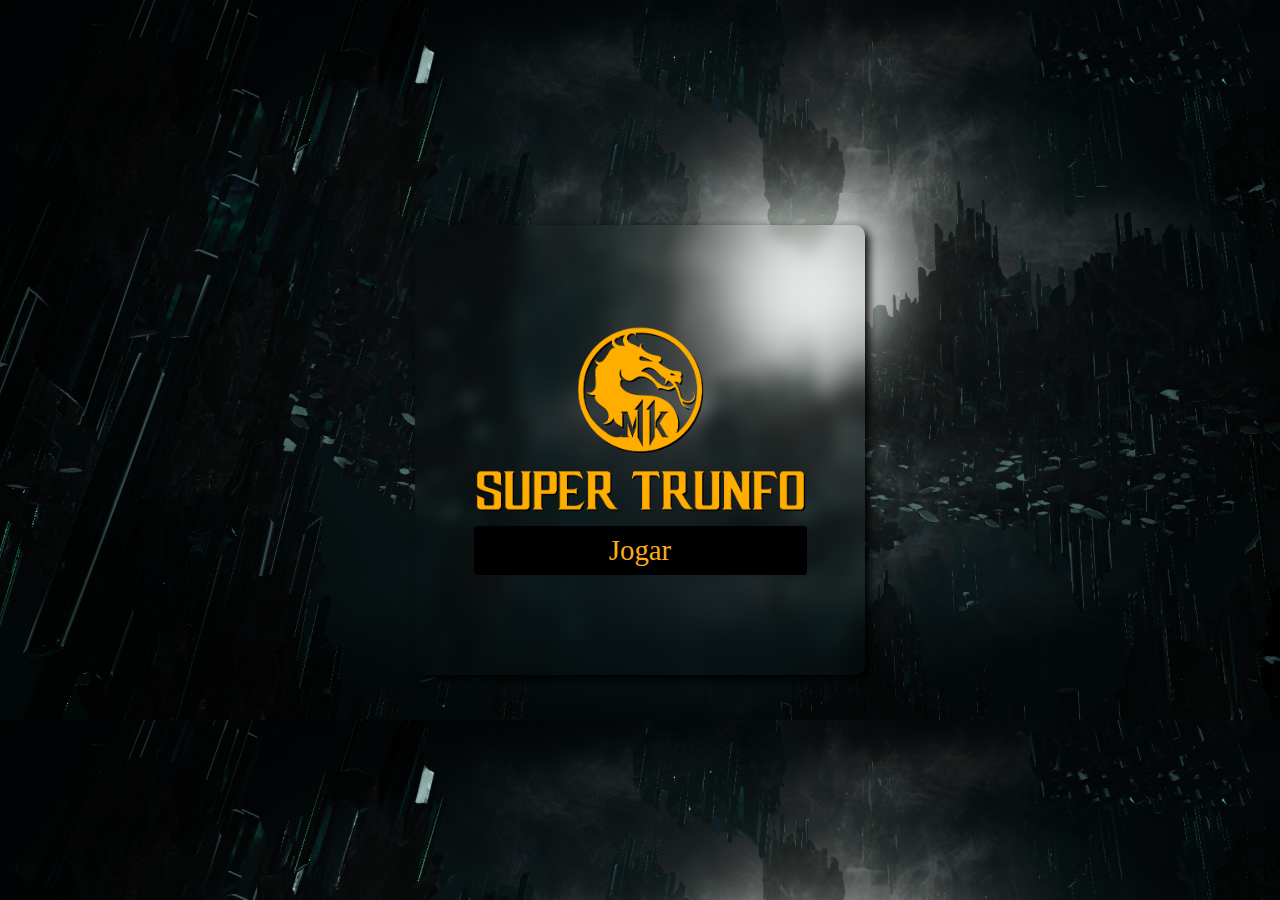
==== index.html @ 3e025f77 "Atualizando script.js" ====
<!DOCTYPE html>
<html lang="pt-br">

<head>
    <meta charset="UTF-8">
    <meta name="viewport" content="width=device-width, initial-scale=1.0">
    <link rel="stylesheet" href="./index.css">
    <link rel="stylesheet" href="./styles/global.css">
    <link rel="icon" href="/assets/icon-mk11.png">
    <title>Super Trunfo | Home</title>
</head>

<body>

    <main class="container">

        <section class="layout-box">

            <img src="/assets/logo-st-mk11.png" alt="logo" class="logo">

            <button class="button">
                <a href="./pages/game/index.html">
                    Jogar
                </a>
            </button>

        </section>

    </main>

    <script src="scripts/menu.js"></script>
</body>

</html>
---- index.css ----
.container {
    height: 100vh;
    display: flex;
    flex-direction: column;
    justify-content: center;
    align-items: center;
}

.layout-box {
    display: flex;
    flex-direction: column;
    justify-content: center;
    align-items: center;
    width: 450px;
    height: 450px;
    border-radius: 10px;
    box-shadow: 4px 4px 10px #000000;
    backdrop-filter: blur(8px);
}

.logo {
    width: 75%;
    margin-bottom: 14px;
}

.button {
    padding: 8px;
    width: 74%;
    border: none;
    border-radius: 4px;
    background-color: black;
}

.button a {
    font-family: 'MKX Title';
    padding: 2px 106px 2px;
    cursor: pointer;
    font-size: 1.8rem;
    color: #fbac18;
    text-decoration: none;
}

button:hover,
button:focus {
    border: 0.2px solid #fbac18;
}
---- styles/global.css ----
@import url('https://fonts.cdnfonts.com/css/mortal-kombat');
@import url('https://fonts.cdnfonts.com/css/mkx-title');

* {
    margin: 0;
    padding: 0;
}

body {
    display: flex;
    flex-direction: column;
    justify-content: center;
    align-items: center;
    overflow-y: hidden;
    overflow-x: hidden;
    background-size: 100%;
    height: 100vh;
    background-image: url("/assets/background.png");
}
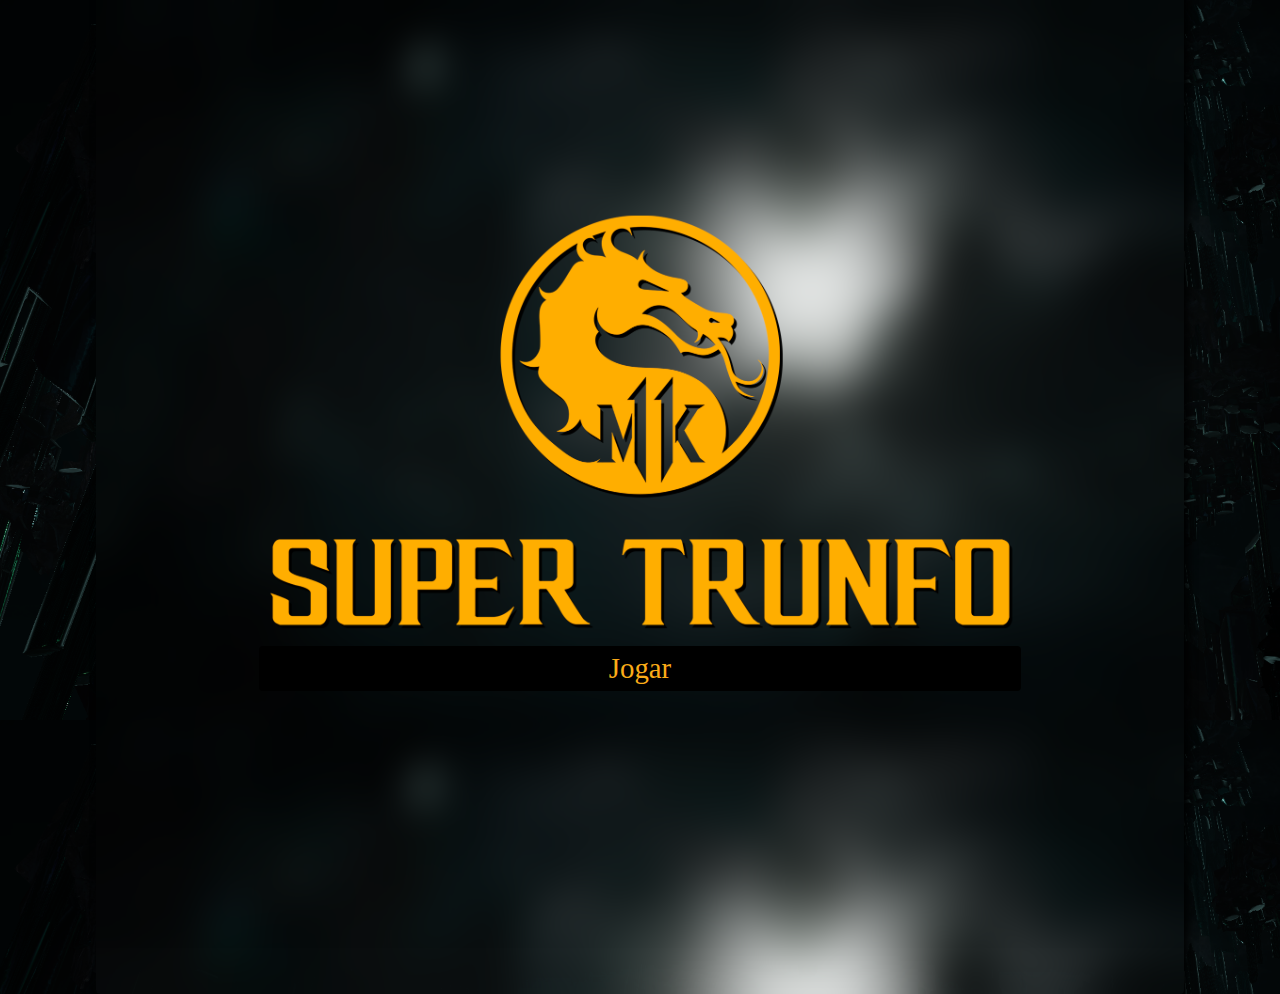
==== commit 799b44a6: "Refatorando projeto - Adaptando game para mobile" ====
--- a/index.html
+++ b/index.html
@@ -4,9 +4,9 @@
 <head>
     <meta charset="UTF-8">
     <meta name="viewport" content="width=device-width, initial-scale=1.0">
-    <link rel="stylesheet" href="./index.css">
+    <link rel="stylesheet" href="./styles/index.css">
     <link rel="stylesheet" href="./styles/global.css">
-    <link rel="icon" href="/assets/icon-mk11.png">
+    <link rel="icon" href="/assets/images/icon-mk11.png">
     <title>Super Trunfo | Home</title>
 </head>
 
@@ -14,9 +14,9 @@
 
     <main class="container">
 
-        <section class="layout-box">
+        <section class="card-play-box">
 
-            <img src="/assets/logo-st-mk11.png" alt="logo" class="logo">
+            <img src="/assets/images/logo-st-mk11.png" alt="logo" class="logo">
 
             <button class="button">
                 <a href="./pages/game/index.html">
--- a/styles/index.css
+++ b/styles/index.css
@@ -0,0 +1,48 @@
+.container {
+    height: 100vh;
+    display: flex;
+    flex-direction: column;
+    justify-content: center;
+    align-items: center;
+}
+
+.card-play-box {
+    display: flex;
+    flex-direction: column;
+    justify-content: center;
+    align-items: center;
+    width: 85%;
+    aspect-ratio: 1/1;
+    border-radius: 4px;
+    box-shadow: 4px 4px 10px #000000;
+    backdrop-filter: blur(20px);
+}
+
+.logo {
+    width: 70%;
+    margin-bottom: 15px;
+}
+
+.button {
+    width: 70%;
+    border: none;
+    height: 45px;
+    border-radius: 4px;
+    background-color: black;
+    transition: border 0.3s ease-in-out;
+}
+
+.button a {
+    display: flex;
+    justify-content: center;
+    font-family: 'MKX Title';
+    cursor: pointer;
+    font-size: 1.8rem;
+    color: #fbac18;
+    text-decoration: none;
+}
+
+.button:hover,
+.button:focus {
+    border: 0.2px solid #fbac18;
+}--- a/styles/global.css
+++ b/styles/global.css
@@ -15,5 +15,5 @@
     overflow-x: hidden;
     background-size: 100%;
     height: 100vh;
-    background-image: url("/assets/background.png");
+    background-image: url("/assets/images/background.png");
 }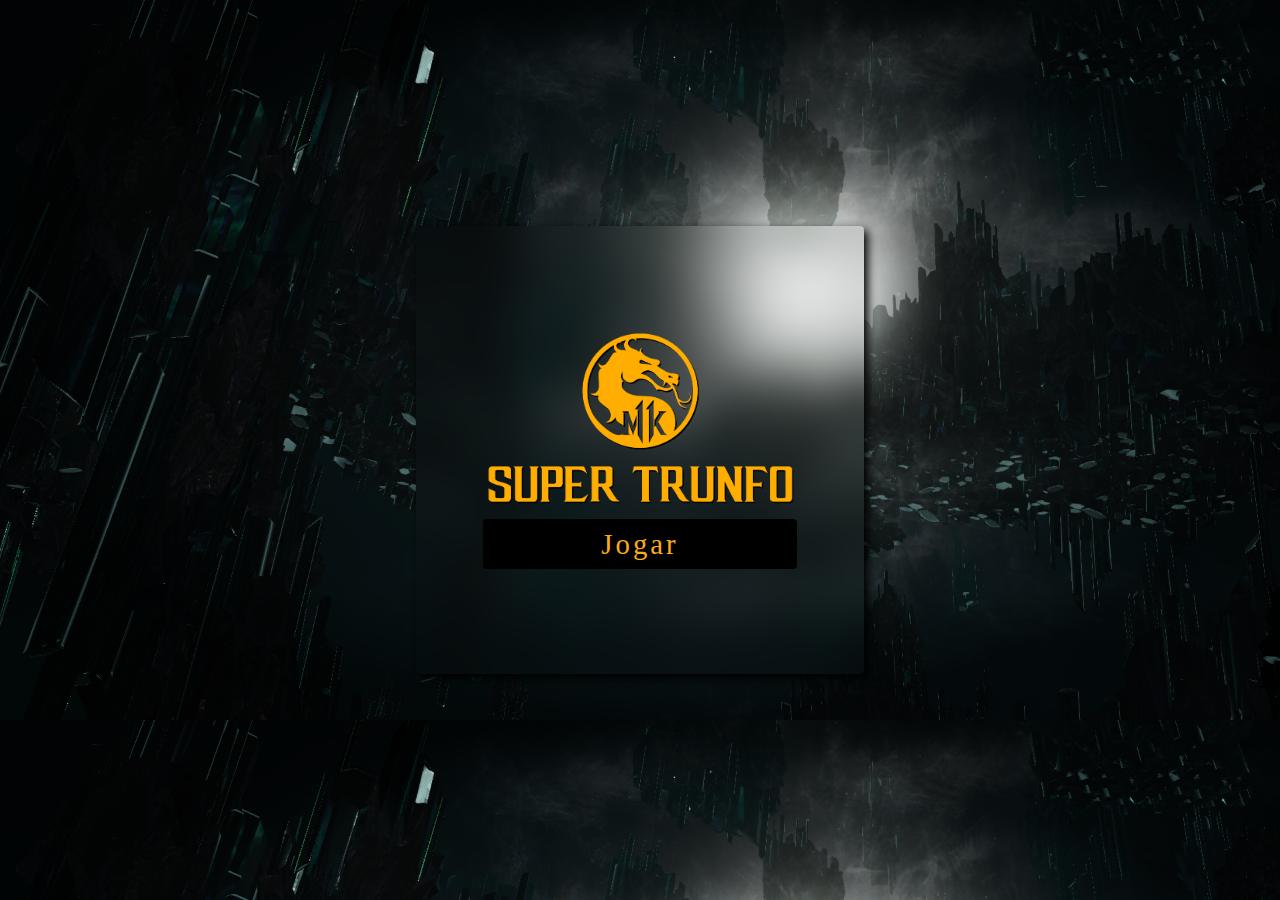
==== commit 2eeb1074: "Implementando service-workers.js no projeto" ====
--- a/index.html
+++ b/index.html
@@ -28,7 +28,22 @@
 
     </main>
 
-    <script src="scripts/menu.js"></script>
+    <script>
+        if ('serviceWorker' in navigator) {
+
+            window.addEventListener('load', () => {
+                navigator.serviceWorker.register('/service-worker.js').then(registration => {
+                    console.log('Service Worker registrado com sucesso:', registration);
+
+                }).catch(error => {
+                    console.error('Falha ao registrar o Service Worker:', error);
+                    
+                });
+            });
+
+        }
+    </script>
+
 </body>
 
 </html>--- a/styles/index.css
+++ b/styles/index.css
@@ -45,4 +45,41 @@
 .button:hover,
 .button:focus {
     border: 0.2px solid #fbac18;
+}
+
+
+/* ********** MEDIA QUERIES ********** */
+
+/* TABLETS */
+
+@media screen and (min-width: 768px) {
+
+    .button {
+        height: 60px;
+    }
+
+    .button a {
+        font-size: 2.2rem;
+        letter-spacing: 3px;
+    }
+
+}
+
+
+/* DESKTOPS */
+
+@media screen and (min-width: 1024px) {
+
+    .card-play-box {
+        width: 35%;
+    }
+
+    .button {
+        height: 50px;
+    }
+
+    .button a {
+        font-size: 1.8rem;
+    }
+
 }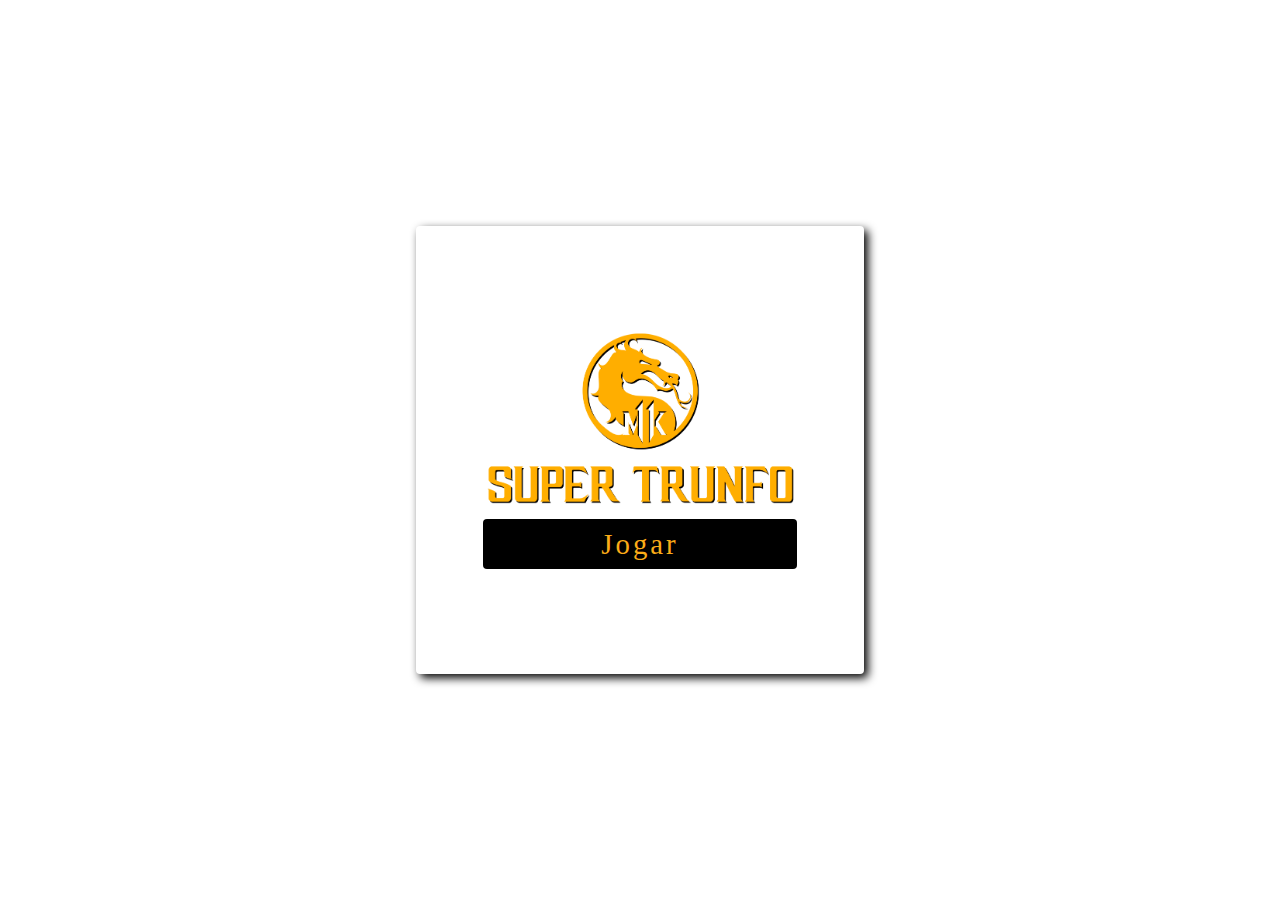
==== commit b2e0101c: "Atualizando arquivo README" ====
--- a/index.html
+++ b/index.html
@@ -4,8 +4,8 @@
 <head>
     <meta charset="UTF-8">
     <meta name="viewport" content="width=device-width, initial-scale=1.0">
+    <link rel="stylesheet" href="./styles/global.css">
     <link rel="stylesheet" href="./styles/index.css">
-    <link rel="stylesheet" href="./styles/global.css">
     <link rel="icon" href="/assets/images/icon-mk11.png">
     <title>Super Trunfo | Home</title>
 </head>
--- a/styles/global.css
+++ b/styles/global.css
@@ -15,5 +15,5 @@
     overflow-x: hidden;
     background-size: 100%;
     height: 100vh;
-    background-image: url("/assets/images/background.png");
+    background-image: url("./assets/images/background.png");
 }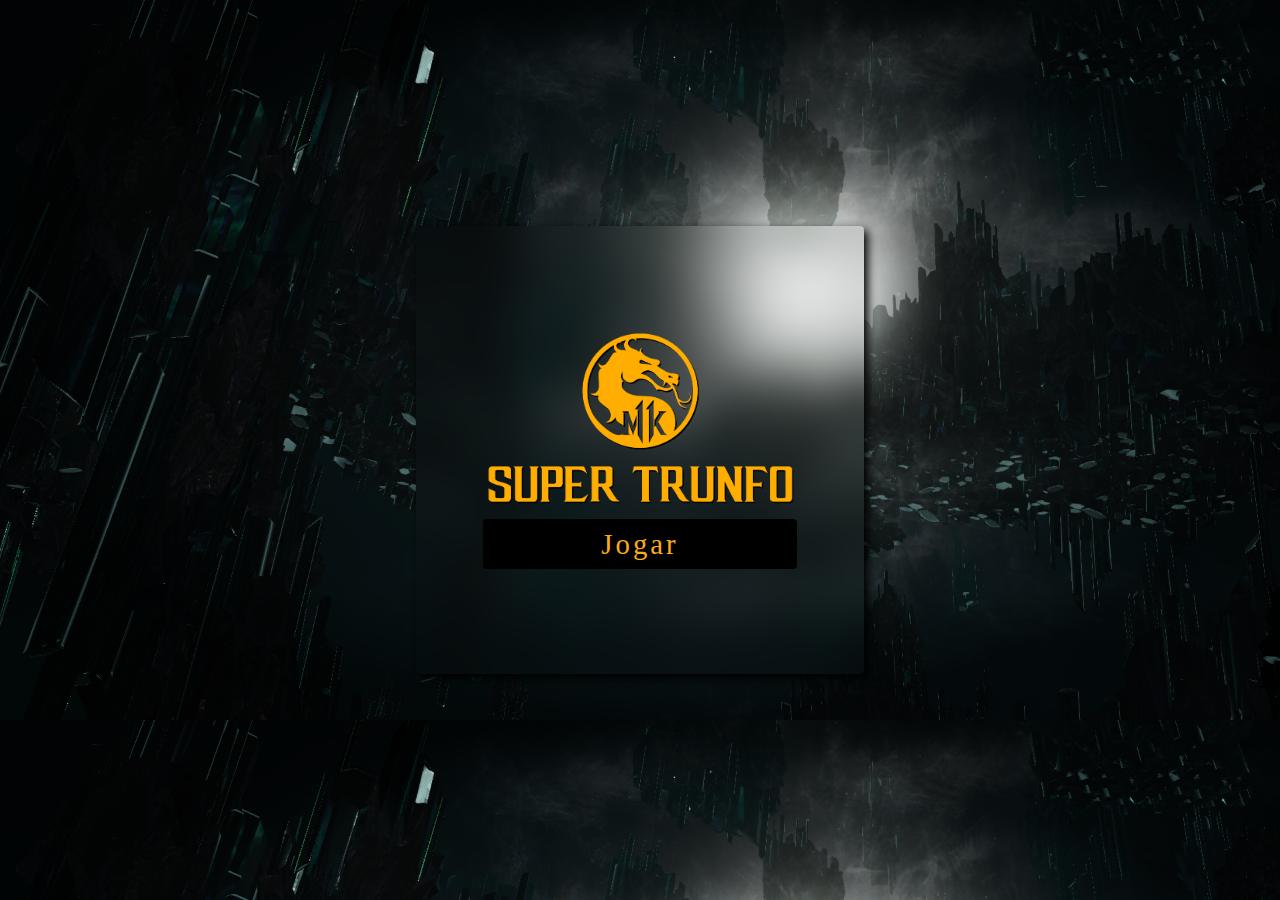
==== commit a264a41c: "Atualizando service-worker.js" ====
--- a/index.html
+++ b/index.html
@@ -7,6 +7,7 @@
     <link rel="stylesheet" href="./styles/global.css">
     <link rel="stylesheet" href="./styles/index.css">
     <link rel="icon" href="/assets/images/icon-mk11.png">
+    <link rel="manifest" href="./manifest.json">
     <title>Super Trunfo | Home</title>
 </head>
 
@@ -16,7 +17,7 @@
 
         <section class="card-play-box">
 
-            <img src="/assets/images/logo-st-mk11.png" alt="logo" class="logo">
+            <img src="./assets/images/logo-st-mk11.png" alt="logo" class="logo">
 
             <button class="button">
                 <a href="./pages/game/index.html">
@@ -30,17 +31,13 @@
 
     <script>
         if ('serviceWorker' in navigator) {
-
             window.addEventListener('load', () => {
-                navigator.serviceWorker.register('/service-worker.js').then(registration => {
+                navigator.serviceWorker.register('/js-super-trunfo/utils/service-worker.js').then(registration => {
                     console.log('Service Worker registrado com sucesso:', registration);
-
                 }).catch(error => {
                     console.error('Falha ao registrar o Service Worker:', error);
-                    
                 });
             });
-
         }
     </script>
 
--- a/styles/global.css
+++ b/styles/global.css
@@ -15,5 +15,5 @@
     overflow-x: hidden;
     background-size: 100%;
     height: 100vh;
-    background-image: url("./assets/images/background.png");
+    background-image: url("../assets/images/background.png");
 }--- a/styles/index.css
+++ b/styles/index.css
@@ -1,3 +1,15 @@
+/* body {
+    display: flex;
+    flex-direction: column;
+    justify-content: center;
+    align-items: center;
+    overflow-y: hidden;
+    overflow-x: hidden;
+    background-size: 100%;
+    height: 100vh;
+    background-image: url("../assets/images/background.png");
+} */
+
 .container {
     height: 100vh;
     display: flex;
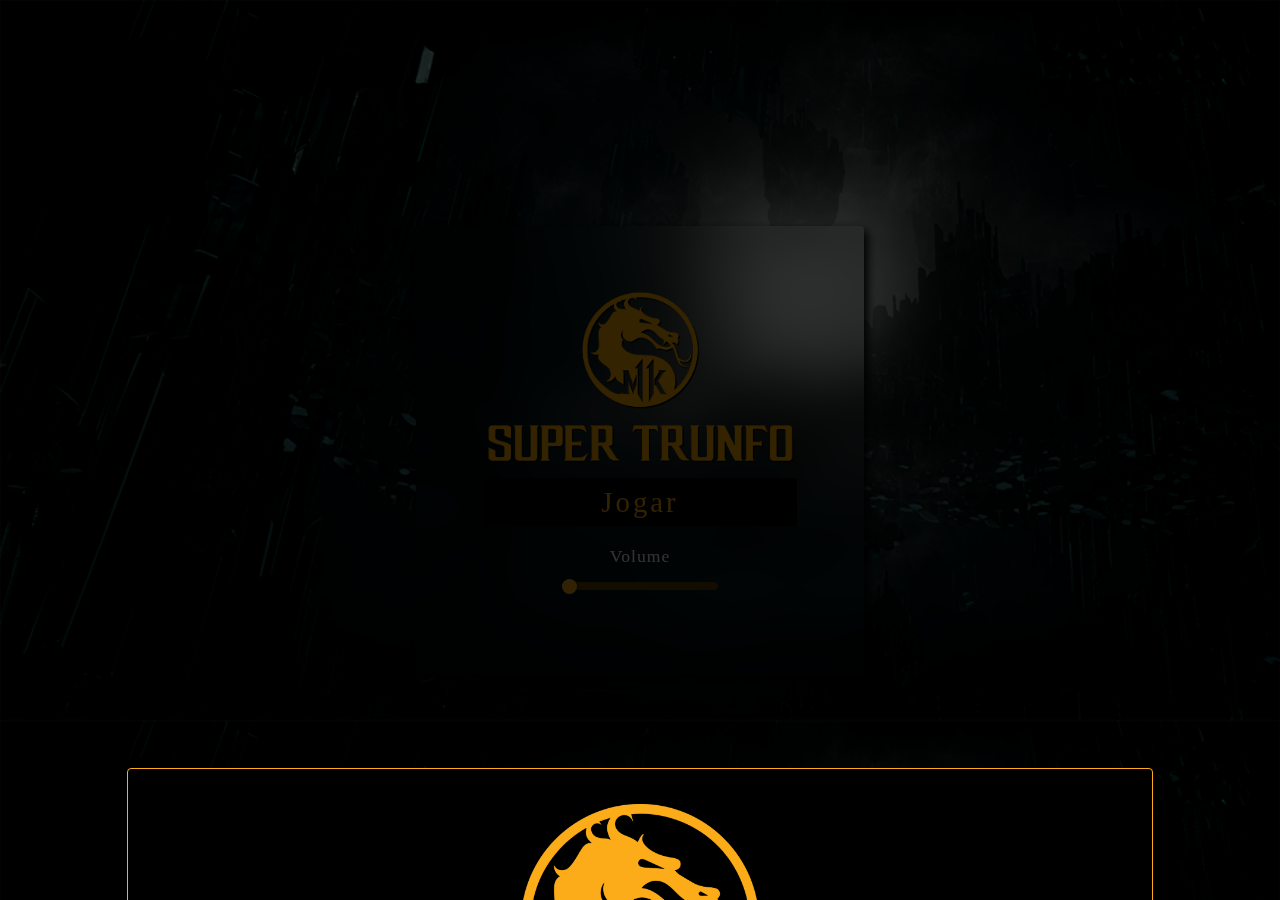
==== commit 8a3f6ab0: "Adicionando trilha sonora ao game" ====
--- a/index.html
+++ b/index.html
@@ -19,17 +19,48 @@
 
             <img src="./assets/images/logo-st-mk11.png" alt="logo" class="logo">
 
-            <button class="button">
-                <a href="./pages/game/index.html">
-                    Jogar
-                </a>
+            <button class="button" id="play-button">
+                Jogar
             </button>
 
+            <div class="volume-box">
+
+                <p class="title-volume-range">Volume</p>
+                <input type="range" class="volume-range" min="0" max="1" step="0.01" value="0">
+
+            </div>
+
+            <audio id="game-music" loop>
+                <source src="./assets/sounds/MK11_Main_Theme.mp3" type="audio/mpeg">
+                Your browser does not support the audio element.
+            </audio>
+
         </section>
+
+        <!-- Modal -->
+        <div class="modal-overlay" id="music-modal">
+            <div class="modal-box">
+
+                <div class="modal-content">
+                    
+                    <img src="../../assets/images/icon-mk11.png" alt="logotipo" class="logo-modal">
+
+                    <p class="title">Deseja ativar a música?</p>
+
+                    <div class="modal-buttons">
+                        <button id="activate-music" class="modal-button">Sim</button>
+                        <button id="deactivate-music" class="modal-button">Não</button>
+                    </div>
+
+                </div>
+
+            </div>
+        </div>
 
     </main>
 
     <script>
+
         if ('serviceWorker' in navigator) {
             window.addEventListener('load', () => {
                 navigator.serviceWorker.register('/js-super-trunfo/utils/service-worker.js').then(registration => {
@@ -39,8 +70,53 @@
                 });
             });
         }
+
+        document.addEventListener('DOMContentLoaded', (event) => {
+
+            const audio = document.getElementById('game-music');
+            const volumeControl = document.querySelector('.volume-range');
+            const playButton = document.getElementById('play-button');
+            const modal = document.getElementById('music-modal');
+            const activateButton = document.getElementById('activate-music');
+            const deactivateButton = document.getElementById('deactivate-music');
+
+            // Show the modal when the page loads
+            modal.style.display = 'block';
+
+            // Function to activate music
+            activateButton.addEventListener('click', () => {
+                localStorage.setItem('musicActivated', 'true');
+                volumeControl.value = 0.2;
+                audio.volume = volumeControl.value;
+                audio.play().catch(error => {
+                    console.error('Falha ao reproduzir áudio:', error);
+                });
+                modal.style.display = 'none'; // Esconde o modal
+            });
+
+            // Function to deactivate music
+            deactivateButton.addEventListener('click', () => {
+                localStorage.setItem('musicActivated', 'false');
+                volumeControl.value = 0;
+                audio.volume = volumeControl.value;
+                audio.pause();
+                modal.style.display = 'none'; // Esconde o modal
+            });
+
+            // Update the audio volume when the range input changes
+            volumeControl.addEventListener('input', () => {
+                audio.volume = volumeControl.value;
+            });
+
+            // Save volume and redirect to game page when play button is clicked
+            playButton.addEventListener('click', () => {
+                localStorage.setItem('gameVolume', volumeControl.value);
+                window.location.href = './pages/game/index.html';
+            });
+
+        });
+
     </script>
-
 </body>
 
 </html>--- a/styles/global.css
+++ b/styles/global.css
@@ -16,4 +16,4 @@
     background-size: 100%;
     height: 100vh;
     background-image: url("../assets/images/background.png");
-}+}
--- a/styles/index.css
+++ b/styles/index.css
@@ -1,15 +1,3 @@
-/* body {
-    display: flex;
-    flex-direction: column;
-    justify-content: center;
-    align-items: center;
-    overflow-y: hidden;
-    overflow-x: hidden;
-    background-size: 100%;
-    height: 100vh;
-    background-image: url("../assets/images/background.png");
-} */
-
 .container {
     height: 100vh;
     display: flex;
@@ -42,11 +30,6 @@
     border-radius: 4px;
     background-color: black;
     transition: border 0.3s ease-in-out;
-}
-
-.button a {
-    display: flex;
-    justify-content: center;
     font-family: 'MKX Title';
     cursor: pointer;
     font-size: 1.8rem;
@@ -59,6 +42,106 @@
     border: 0.2px solid #fbac18;
 }
 
+.volume-box {
+    display: flex;
+    flex-direction: column;
+    align-items: center;
+    width: 35%;
+    margin-top: 20px;
+}
+
+.title-volume-range {
+    color: #FFF;
+    font-size: 1.1rem;
+    letter-spacing: 1px;
+}
+
+.volume-range {
+    width: 100%;
+    margin-top: 15px;
+    margin-bottom: 20px;
+}
+
+/* Estilizando a linha de fundo do controle deslizante */
+input[type="range"] {
+    -webkit-appearance: none;
+    appearance: none;
+    height: 8px;
+    background: #5e3d00;
+    outline: none;
+    border-radius: 8px;
+}
+
+input[type="range"]:hover {
+    opacity: 1;
+}
+
+/* Estilizando o polegar do controle deslizante */
+input[type="range"]::-webkit-slider-thumb {
+    -webkit-appearance: none;
+    appearance: none;
+    width: 15px;
+    height: 15px;
+    border-radius: 50%;
+    background: #fbac18;
+    cursor: pointer;
+    box-shadow: 0 0 2px 0 rgba(0, 0, 0, 0.5);
+}
+
+
+/* ESTILOS MODAL */
+
+.modal-overlay {
+    position: fixed;
+    width: 100%;
+    height: 100%;
+    display: none;
+    justify-content: center;
+    align-items: center;
+    background-color: rgba(0, 0, 0, .8);
+    z-index: 9999999999;
+}
+
+.modal-box {
+    margin: 60% auto;
+    display: flex;
+    align-items: center;
+    justify-content: center;
+    width: 80%;
+    border-radius: 4px;
+    background-color: #000;
+    border: #fbac18 1px solid;
+}
+
+.modal-content {
+    color: #FFF;
+    padding: 35px;
+    display: flex;
+    align-items: center;
+    flex-direction: column;
+    justify-content: center;
+}
+
+.logo-modal {
+    width: 25%;
+    margin-bottom: 25px;
+}
+
+.title {
+    font-size: 1.3rem;
+    margin-bottom: 14px;
+}
+
+.modal-button {
+    margin: auto 4px;
+    height: 35px;
+    width: 100px;
+    font-size: 1rem;
+    color: #e49a12;
+    background-color: #000;
+    border: 1px solid #e49a12;
+}
+
 
 /* ********** MEDIA QUERIES ********** */
 
@@ -68,9 +151,6 @@
 
     .button {
         height: 60px;
-    }
-
-    .button a {
         font-size: 2.2rem;
         letter-spacing: 3px;
     }
@@ -87,10 +167,7 @@
     }
 
     .button {
-        height: 50px;
-    }
-
-    .button a {
+        height: 48px;
         font-size: 1.8rem;
     }
 
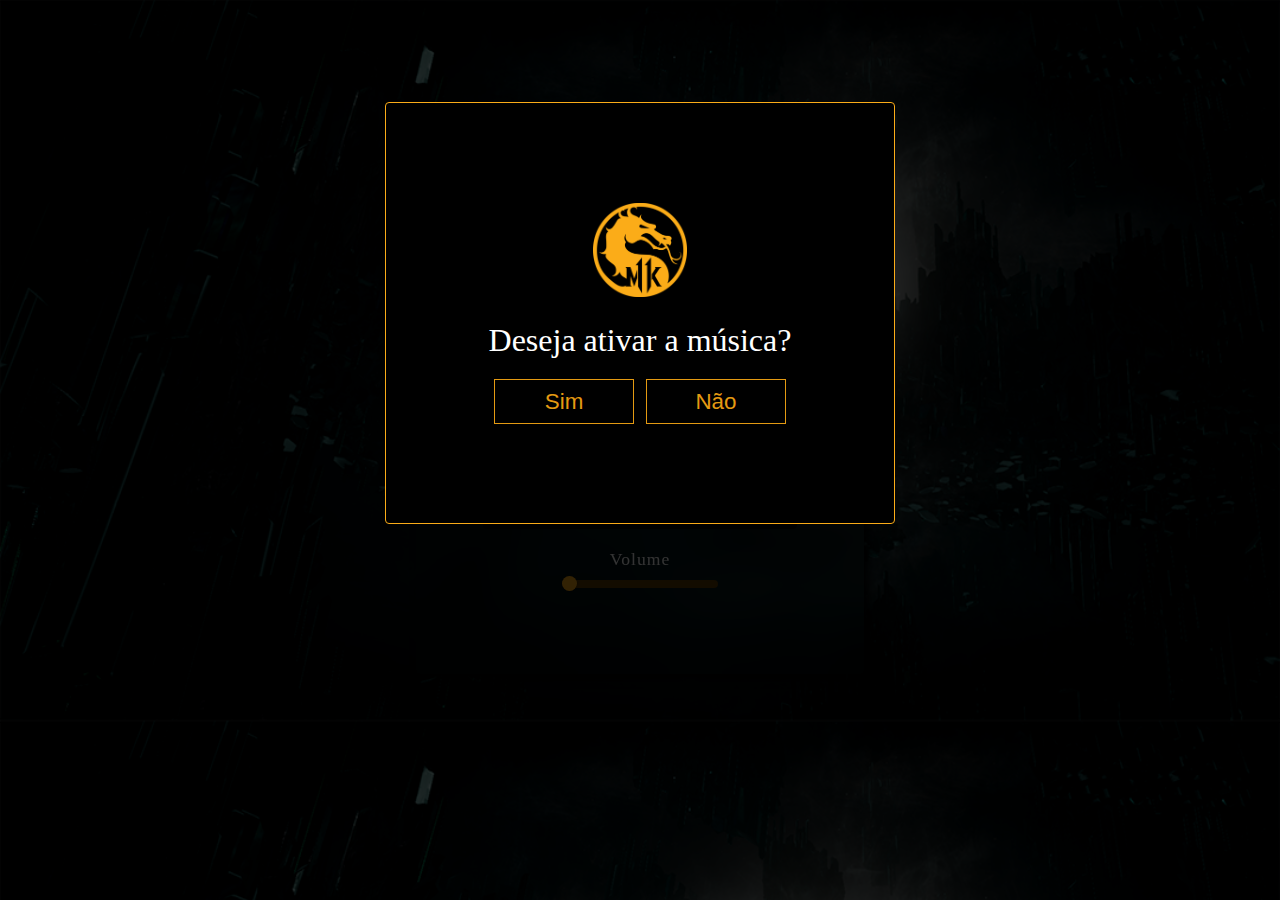
==== commit 235576e6: "Estilizando modal audio" ====
--- a/index.html
+++ b/index.html
@@ -45,7 +45,7 @@
                     
                     <img src="../../assets/images/icon-mk11.png" alt="logotipo" class="logo-modal">
 
-                    <p class="title">Deseja ativar a música?</p>
+                    <p class="title-modal">Deseja ativar a música?</p>
 
                     <div class="modal-buttons">
                         <button id="activate-music" class="modal-button">Sim</button>
--- a/styles/index.css
+++ b/styles/index.css
@@ -58,7 +58,7 @@
 
 .volume-range {
     width: 100%;
-    margin-top: 15px;
+    margin-top: 10px;
     margin-bottom: 20px;
 }
 
@@ -127,12 +127,13 @@
     margin-bottom: 25px;
 }
 
-.title {
+.title-modal {
     font-size: 1.3rem;
     margin-bottom: 14px;
 }
 
 .modal-button {
+    cursor: pointer;
     margin: auto 4px;
     height: 35px;
     width: 100px;
@@ -155,6 +156,27 @@
         letter-spacing: 3px;
     }
 
+    .modal-box {
+        margin: 55% auto;
+        padding: 30px;
+        width: 65%;
+    }
+
+    .logo-modal {
+        width: 20%;
+    }
+
+    .title-modal {
+        font-size: 2.2rem;
+        margin-bottom: 25px;
+    }
+
+    .modal-button {
+        height: 50px;
+        width: 160px;
+        font-size: 1.5rem;
+    }
+
 }
 
 
@@ -171,4 +193,26 @@
         font-size: 1.8rem;
     }
 
+    .modal-box {
+        margin: 8% auto;
+        /* padding: 30px; */
+        width: 35%;
+        height: 360px;
+    }
+
+    .logo-modal {
+        width: 25%;
+    }
+
+    .title-modal {
+        font-size: 2rem;
+        margin-bottom: 20px;
+    }
+
+    .modal-button {
+        height: 45px;
+        width: 140px;
+        font-size: 1.4rem;
+    }
+
 }